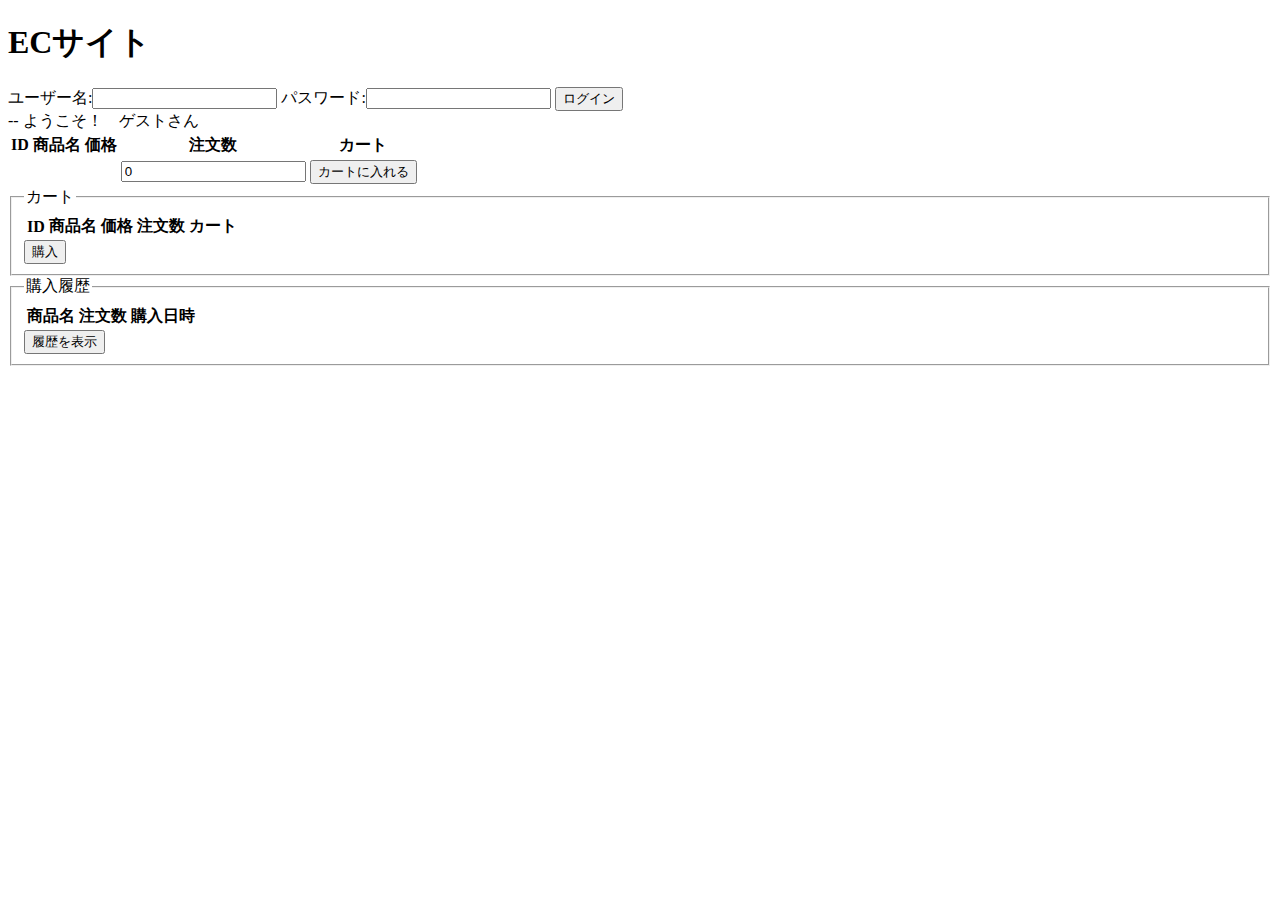
==== ECsite3/src/main/resources/templates/index.html @ b1fc1fc5 "課題" ====
<!DOCTYPE html>
<html xmlns:="www.thymeleaf.org">
<head>
<meta charset="UTF-8">
<link href="/css/style.css" rel="stylesheet">
<title>ECサイト</title>

<script>
  
  let cartList = [];
  
  document.addEventListener('DOMContentLoaded',event => {
    
    //"id=loginForm" を持つ要素にて "submit" イベントが発火した際 login関数を呼び出す
    document.getElementById("loginForm").addEventListener("submit",login);
    
    // "class=cartBtn" を持つ要素にて(複数存在するため class 指定)を取得する
    const cartBtns = document.querySelectorAll(".cartBtn");
    // cartBtns をループさせ、個々のボタンにて "click" イベントが発火した際 addCart関数を呼び出す
    cartBtns.forEach((btn) => {
      btn.addEventListener("click",addCart);
    });
    
    //"id=purchaseBtn"を持つ要素にて "click" イベントが発火した際 purchase関数を呼び出す
    document.getElementById("purchaseBtn").addEventListener("click",purchase);
    
    //"id=historyBtn"を持つ要素にて"click"イベントが発火した際、showHistory関数を呼び出す
    document.getElementById("historyBtn").addEventListener("click",showHistory);
  
  });  
  
  function initCart() {
    //カートを初期化する
    const tbody = document.querySelector("#cart tbody");
    while(tbody.lastChild){
      tbody.removeChild(tbody.lastChild);
    }
  }
  
  function login(event) {
    // HTML フォームのデフォルト動作(ページ遷移)が発生しないようprevent(阻止)する
    event.preventDefault();
    
    // カートテーブルをクリアし、メモリ上のカート配列も初期化する
    initCart();
    CartList = [];
    
    // JavaにPOST通信するオブジェクトを取得・設定する
    const postObj = {
      "userName":document.querySelector("input[name=userName]").value,
      "password":document.querySelector("input[name=password]").value
    };
    
    fetch("/ecsite/api/login", {
      method:"POST",
      headers: { "Content-Type" : "application/json" },
      body: JSON.stringify(postObj),
    })
    .then(response => response.text())
    .then(result => {
      const user = JSON.parse(result);
      document.getElementById("welcome").innerText = `ようこそ！ ${user.fullName} さん`;
      document.getElementById("hiddenUserId").value = user.id;
      document.querySelector("input[name=userName]").value = "";
      document.querySelector("input[name=password]").value = "";
    })
    .catch(error => {
      console.error("Error:",error);
    });
   }   
    
  function addCart(event) {
    //カート追加ボタンの親要素のさらに親要素から、"td"要素をすべて抽出し、tdListに格納する
    const tdList = event.target.parentElement.parentElement.querySelectorAll("td");
    
    // tdListから、商品情報を取得し、JSオブジェクト(key:value)形式でgoodsInfoに代入する
    const goodsInfo = {
      "id":tdList.item(0).innerText,
      "goodsName":tdList.item(1).innerText,
      "price":tdList.item(2).innerText,
      "count":tdList.item(3).querySelector("input").value
      };
      
      if(goodsInfo.count === "0" || goodsInfo.count === ""){
        alert("注文数が0または空欄です");
        return;//注文数0ならば、ここで関数処理終了
        }
      
      // グローバル変数 cartList に対して、カート追加対象の商品情報をpushする
      cartList.push(goodsInfo);
      
      // カート表はゼロから再構築するため、tbody内の要素をクリアする
      initCart();
      
      // グローバル変数 cartList をループさせ、カート表を再構築する
      cartList.forEach(cart => {
        // 行(tr)作成
        const tr = document.createElement("tr");
        
        // cartオブジェクトを[key,value]でループさせ、個々のtd要素を作成し、trに追加する(本処理ではkeyは未使用)
        for ([key,value] of Object.entries(cart)) {
          const td = document.createElement("td");
          td.innerText = value;
          tr.appendChild(td);
        }
        // カート削除ボタンを作成する
        const removeBtn = document.createElement("button");
        removeBtn.innerText = "カート削除";
        // カート削除ボタンにclass属性を設定する
        removeBtn.setAttribute("class","removeBtn");
        // カート削除ボタンに対し、click時のイベントリスナを追加する
        removeBtn.addEventListener("click",removeCart);
        
        // td要素を作成し、カート削除ボタンを子要素として追加する
        const td = document.createElement("td");
        td.appendChild(removeBtn);
        
        // td要素を作成し、カート削除ボタン配置済のtdを子要素として追加する
        tr.appendChild(td);
        
        const tbody = document.querySelector("#cart tbody");
        tbody.appendChild(tr);
      });
      
     }
     
     function removeCart(event) {
       
       // 削除ボタンの親要素のさらに親要素を取得し、trに格納する
       const tr = event.target.parentElement.parentElement;
       // tr内のすべての"td"を取得し、tdListに格納する
       const tdList = tr.querySelectorAll("td");
       
       // 削除対象のカート情報のidを取得する
       const id = tdList.item(0).innerText;
       // 該当idと一致しない(= 削除対象ではない)情報のみで、cartListをフィルタリングする
       cartList = cartList.filter(cart => {
         return cart.id !== id;
       });
       
       // カート表の削除対象から子要素をすべて消去する
       while(tr.lastChild){
         tr.removeChild(tr.lastChild);
       }
     }
     
     /*
      * purchase関数
      * 「購入」ボタンのclickイベントにより呼び出される
      */
      function purchase(event) {
        
      /*
       * JavaにPOST通信するオブジェクトを取得・設定する
       * (cartListはグローバル変数)
       */ 
       const postObj = {
         "userId": document.getElementById("hiddenUserId").value,
         "cartList": cartList
       };
       
       fetch("/ecsite/api/purchase",{
         method: "POST",
         headers: { "Content-Type": "application/json" },
         body: JSON.stringify(postObj),
       })
       .then(response => response.text())
       .then(result => {
         alert(`${result}種類の商品を購入しました。`);
         const countElements = document.querySelectorAll(".count");
         countElements.forEach( element => {
           element.value = 0;
         });
         
         //カート表のtbody内の要素をクリアする
         initCart();
         // グローバル変数 cartList をクリアする
         cartList = [];
       })
       .catch(error => {
         console.error("Error:",error);
       });
      }
      
      /*
       * showHistory関数
       *  「履歴」ボタンのclickイベントにより呼び出される
       */
      function showHistory(event) {
        
        
        // JavaにPOST送信するオブジェクトを取得・設定する
        const postObj = {"userId":document.getElementById("hiddenUserId").value};
        
        fetch("/ecsite/api/history", {
          method:"POST",
          headers:{"Content-Type":"application/json"},
          body:JSON.stringify(postObj),
        })
        .then(response => response.text())
        .then(result => {
          const historyList = JSON.parse(result);
          
          // id:historyのテーブルからtbodyを取得する
          const tbody = document.querySelector("#history tbody");
          
          //履歴表をすべてクリアする
          while(tbody.lastChild) {
            tbody.removeChild(tbody.lastChild);
          }
          
          historyList.forEach((history,index) => {
            // 行(tr)作成
            const tr = document.createElement("tr");
            
            //履歴表示の中から、表に出力するキーを限定するため配列化しておく
            const keys = ["goodsName","itemCount","createdAt"];
            
            // for of ループで keys を回し、表のtdを作成、trに追加する
            for (key of keys) {
              const td = document.createElement("td");
              td.innerText = history[key];
              tr.appendChild(td);
            }
            tbody.appendChild(tr);
          });
        })
        .catch(error => {
          console.error("Error:",error);
        });
        
      }
      
 </script>
  
</head>
<body>
  
 <header>
   <h1>ECサイト</h1>
   <div>
     <form name="loginForm" id="loginForm" method="post" action="#">
        ユーザー名:<input type="text" name="userName" />
        パスワード:<input type="password" name="password" />
        <button type="submit">ログイン</button>
     </form>
     
     <span id="welcome"> -- ようこそ！　ゲストさん</span>
     <input type="hidden" id="hiddenUserId" value="0" />
   </div>
 </header>
 
 <table id="goodsListTable">
   <thead>
      <tr>
        <th>ID</th><th>商品名</th><th>価格</th><th>注文数</th><th>カート</th>
      </tr>
   </thead>
       
   <tbody> 
     <tr th:each="item: ${goods}">
       <td th:text="${item.id}" />
       <td th:text="${item.goodsName}" />
       <td th:text="${item.price}" />
       <td><input type="number" class="count" value="0"/></td>
       <td><button class="cartBtn">カートに入れる</button></td>
     </tr>
   </tbody>
 </table>
 
 <fieldset>
   <legend>カート</legend>
   <table id="cart">
     <thead>
       <tr>
         <th>ID</th><th>商品名</th><th>価格</th><th>注文数</th><th>カート</th>
       </tr>
     </thead>
     <tbody>
       
     </tbody>
   </table>
   <button id="purchaseBtn">購入</button>
 </fieldset>
 
 <fieldset>
   <legend>購入履歴</legend>
   <table id="history">
    <thead>
      <tr>
        <th>商品名 </th><th>注文数</th><th>購入日時</th>
      </tr>
    </thead>
    <tbody>
      
    </tbody>
   </table>
   <button id="historyBtn">履歴を表示</button>
 </fieldset>
             
        

</body>
</html>
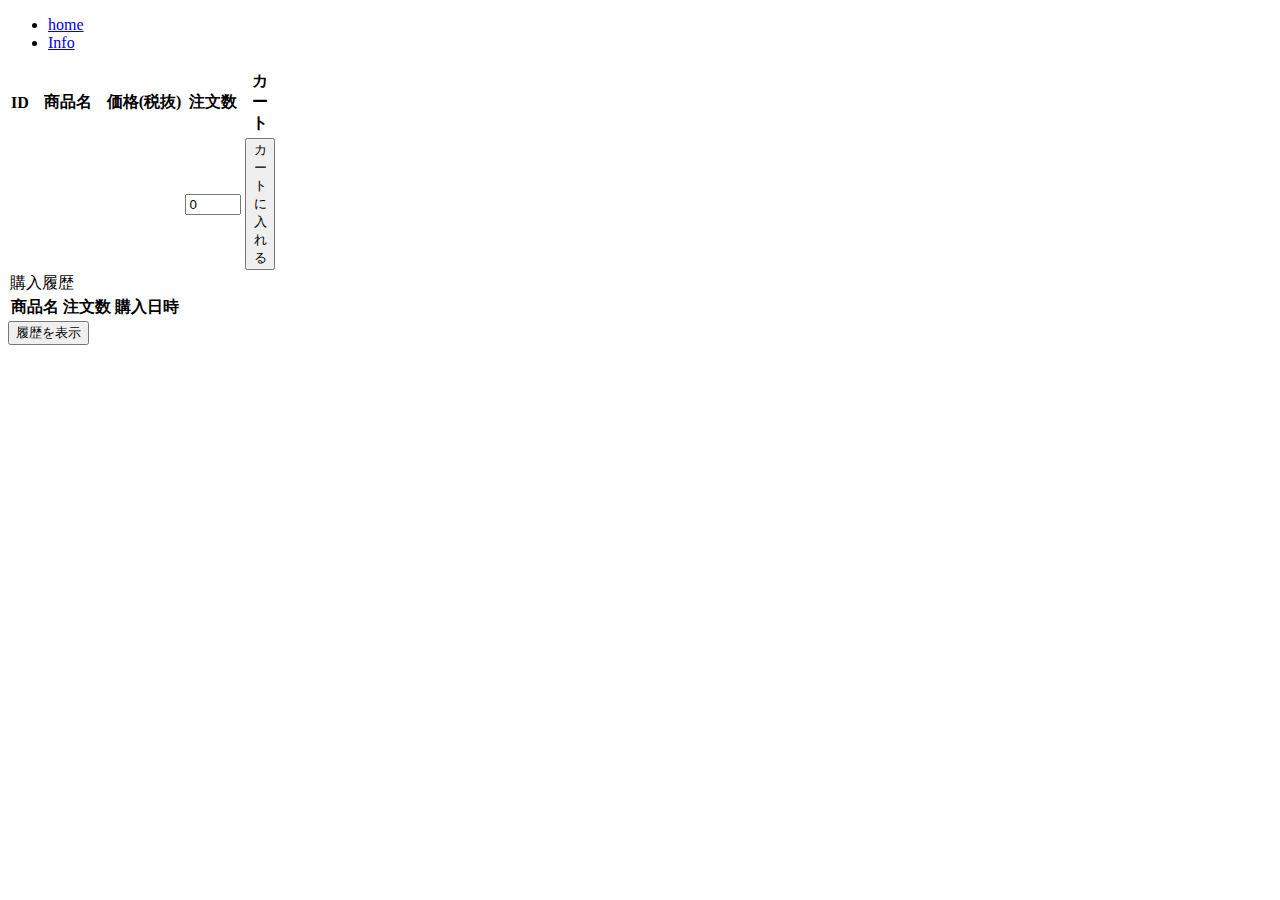
==== commit 9d38b770: "テスト" ====
--- a/ECsite3/src/main/resources/templates/index.html
+++ b/ECsite3/src/main/resources/templates/index.html
@@ -2,7 +2,12 @@
 <html xmlns:="www.thymeleaf.org">
 <head>
 <meta charset="UTF-8">
-<link href="/css/style.css" rel="stylesheet">
+<link rel="stylesheet" th:href="@{/webjars/bootstrap/css/bootstrap.min.css}">
+<link rel="stylesheet" href="/css/style.css">
+<link rel="stylesheet" href="https://cdn.jsdelivr.net/npm/bootstrap-icons@1.5.0/font/bootstrap-icons.css">
+<script th:src="@{/webjars/jquery/jquery.min.js}" defer></script>
+<script th:src="@{/webjars/bootstrap/js/bootstrap.min.js}" defer></script>
+
 <title>ECサイト</title>
 
 <script>
@@ -11,23 +16,30 @@
   
   document.addEventListener('DOMContentLoaded',event => {
     
-    //"id=loginForm" を持つ要素にて "submit" イベントが発火した際 login関数を呼び出す
-    document.getElementById("loginForm").addEventListener("submit",login);
-    
-    // "class=cartBtn" を持つ要素にて(複数存在するため class 指定)を取得する
+    // "class=cartBtn" を持つ要素(複数存在するため class 指定)を取得する
     const cartBtns = document.querySelectorAll(".cartBtn");
     // cartBtns をループさせ、個々のボタンにて "click" イベントが発火した際 addCart関数を呼び出す
     cartBtns.forEach((btn) => {
       btn.addEventListener("click",addCart);
     });
     
-    //"id=purchaseBtn"を持つ要素にて "click" イベントが発火した際 purchase関数を呼び出す
-    document.getElementById("purchaseBtn").addEventListener("click",purchase);
-    
-    //"id=historyBtn"を持つ要素にて"click"イベントが発火した際、showHistory関数を呼び出す
-    document.getElementById("historyBtn").addEventListener("click",showHistory);
-  
-  });  
+    document.getElementById("loginForm").addEventListener("submit",disableCan);
+    
+    document.getElementById("conf").addEventListener("click",disableCan);
+    
+  });
+  
+  function disableCan(event) {
+    
+    const claimPrice = document.getElementById("claimPrice").textContent;
+    const regex = /[^0-9]/g;
+    const result = claimPrice.replace(regex,"");
+ 
+    if(result == "0" || null) {
+      document.getElementById("purchaseConfirm").style.display = "none";
+      document.getElementById("cart_area").style.display = "none";
+    }  
+  }  
   
   function initCart() {
     //カートを初期化する
@@ -37,80 +49,99 @@
     }
   }
   
-  function login(event) {
-    // HTML フォームのデフォルト動作(ページ遷移)が発生しないようprevent(阻止)する
-    event.preventDefault();
-    
-    // カートテーブルをクリアし、メモリ上のカート配列も初期化する
-    initCart();
-    CartList = [];
-    
-    // JavaにPOST通信するオブジェクトを取得・設定する
-    const postObj = {
-      "userName":document.querySelector("input[name=userName]").value,
-      "password":document.querySelector("input[name=password]").value
-    };
-    
-    fetch("/ecsite/api/login", {
-      method:"POST",
-      headers: { "Content-Type" : "application/json" },
-      body: JSON.stringify(postObj),
-    })
-    .then(response => response.text())
-    .then(result => {
-      const user = JSON.parse(result);
-      document.getElementById("welcome").innerText = `ようこそ！ ${user.fullName} さん`;
-      document.getElementById("hiddenUserId").value = user.id;
-      document.querySelector("input[name=userName]").value = "";
-      document.querySelector("input[name=password]").value = "";
-    })
-    .catch(error => {
-      console.error("Error:",error);
-    });
-   }   
-    
+  function initConfirm() {
+    
+    document.getElementById("confirm_area").innerHTML = "商品計: 0 円";
+    document.getElementById("claimPrice").innerHTML = "請求金額: 0 円";
+   
+  }
+  
   function addCart(event) {
+    
     //カート追加ボタンの親要素のさらに親要素から、"td"要素をすべて抽出し、tdListに格納する
     const tdList = event.target.parentElement.parentElement.querySelectorAll("td");
     
-    // tdListから、商品情報を取得し、JSオブジェクト(key:value)形式でgoodsInfoに代入する
-    const goodsInfo = {
+    const price1 = tdList.item(2).innerText;
+    const count1 = tdList.item(3).querySelector("input").value;
+    const tax = 1.1;
+    const regex = /[^0-9]/g;
+    const rePrice = price1.replace(regex,"");
+    
+    const subtotal = Number((rePrice * tax) * count1);
+    const priceTotal = `\xA5 ${subtotal.toLocaleString()}`;
+    
+     //tdListから、商品情報を取得し、JSオブジェクト(key:value)形式でgoodsInfoに代入する
+    let goodsInfo = {
       "id":tdList.item(0).innerText,
       "goodsName":tdList.item(1).innerText,
       "price":tdList.item(2).innerText,
-      "count":tdList.item(3).querySelector("input").value
+      "count":tdList.item(3).querySelector("input").value,
+      "subtotal":priceTotal     
       };
       
       if(goodsInfo.count === "0" || goodsInfo.count === ""){
         alert("注文数が0または空欄です");
-        return;//注文数0ならば、ここで関数処理終了
+        return; //注文数0ならば、ここで関数処理終了
         }
-      
+        
+      let getCart = document.getElementById("cart").innerHTML;
+      const result1 = getCart.match(goodsInfo.goodsName);
+      let Target = event.target.parentElement.parentElement.getAttribute("name"); 
+         
+      if(result1 !== null){
+        
+         let goodsInfo = { 
+          "id":tdList.item(0).innerText,
+          "goodsName":tdList.item(1).innerText,
+          "price":tdList.item(2).innerText,
+          "count":tdList.item(3).querySelector("input").value,
+          "subtotal":priceTotal
+         };
+         
+       for(i = 0; i < cartList.length; i++){
+       if(cartList[i]["goodsName"] == goodsInfo.goodsName) {
+         cartList[i] = goodsInfo;
+       } 
+     }  
+      }else{
+         document.getElementById("cart_area").style.display = "block";
+         cartList.push(goodsInfo);
+     }
+       
       // グローバル変数 cartList に対して、カート追加対象の商品情報をpushする
-      cartList.push(goodsInfo);
-      
       // カート表はゼロから再構築するため、tbody内の要素をクリアする
       initCart();
-      
       // グローバル変数 cartList をループさせ、カート表を再構築する
       cartList.forEach(cart => {
+        
         // 行(tr)作成
         const tr = document.createElement("tr");
+        let Getr = document.getElementById("cart").getElementsByTagName("tr");
+        let gGLTbl = document.getElementById("goodsListTable").getElementsByTagName("tr");
         
         // cartオブジェクトを[key,value]でループさせ、個々のtd要素を作成し、trに追加する(本処理ではkeyは未使用)
         for ([key,value] of Object.entries(cart)) {
-          const td = document.createElement("td");
-          td.innerText = value;
-          tr.appendChild(td);
-        }
+            const td = document.createElement("td");
+            td.innerText = value;
+            td.setAttribute("class","text-center")
+            tr.appendChild(td);
+            
+
+          for(let i = 0; i <= Getr.length-1; i++ ){
+            tr.setAttribute("id", "itemNo"+i);
+            event.target.parentElement.parentElement.setAttribute("name", "itemNo"+i);
+          }
+        
+      }
+        
         // カート削除ボタンを作成する
         const removeBtn = document.createElement("button");
         removeBtn.innerText = "カート削除";
         // カート削除ボタンにclass属性を設定する
-        removeBtn.setAttribute("class","removeBtn");
+        removeBtn.setAttribute("class","btn btn-danger");
         // カート削除ボタンに対し、click時のイベントリスナを追加する
         removeBtn.addEventListener("click",removeCart);
-        
+        removeBtn.addEventListener("click",disableCan);
         // td要素を作成し、カート削除ボタンを子要素として追加する
         const td = document.createElement("td");
         td.appendChild(removeBtn);
@@ -120,14 +151,32 @@
         
         const tbody = document.querySelector("#cart tbody");
         tbody.appendChild(tr);
+        
       });
       
      }
-     
+       
      function removeCart(event) {
+       console.log(cartList);
+       if(cartList.length == 1) {
+          document.getElementById("cart_area").style.display = "none";
+        }
        
        // 削除ボタンの親要素のさらに親要素を取得し、trに格納する
        const tr = event.target.parentElement.parentElement;
+       const removePrice = tr.cells[4].innerText;
+       
+       const claimPrice = document.getElementById("claimPrice").innerText;
+       const confirmPrice = document.getElementById("confirm_area").innerText;
+       
+       const regex = /[^0-9]/g;
+       const reClaimPrice = claimPrice.replace(regex,"");
+       const reConfirmPrice = confirmPrice.replace(regex,"");
+       const RremovePrice = removePrice.replace(regex,"");
+       
+       document.getElementById("claimPrice").textContent = "請求金額: " + Number(reClaimPrice - RremovePrice) + " 円";
+       document.getElementById("confirm_area").textContent = "商品計: " + Number(reConfirmPrice - RremovePrice) + " 円";
+        
        // tr内のすべての"td"を取得し、tdListに格納する
        const tdList = tr.querySelectorAll("td");
        
@@ -144,148 +193,85 @@
        }
      }
      
-     /*
-      * purchase関数
-      * 「購入」ボタンのclickイベントにより呼び出される
-      */
-      function purchase(event) {
-        
-      /*
-       * JavaにPOST通信するオブジェクトを取得・設定する
-       * (cartListはグローバル変数)
-       */ 
-       const postObj = {
-         "userId": document.getElementById("hiddenUserId").value,
-         "cartList": cartList
-       };
-       
-       fetch("/ecsite/api/purchase",{
-         method: "POST",
-         headers: { "Content-Type": "application/json" },
-         body: JSON.stringify(postObj),
-       })
-       .then(response => response.text())
-       .then(result => {
-         alert(`${result}種類の商品を購入しました。`);
-         const countElements = document.querySelectorAll(".count");
-         countElements.forEach( element => {
-           element.value = 0;
-         });
-         
-         //カート表のtbody内の要素をクリアする
-         initCart();
-         // グローバル変数 cartList をクリアする
-         cartList = [];
-       })
-       .catch(error => {
-         console.error("Error:",error);
-       });
-      }
-      
-      /*
-       * showHistory関数
-       *  「履歴」ボタンのclickイベントにより呼び出される
-       */
-      function showHistory(event) {
-        
-        
-        // JavaにPOST送信するオブジェクトを取得・設定する
-        const postObj = {"userId":document.getElementById("hiddenUserId").value};
-        
-        fetch("/ecsite/api/history", {
-          method:"POST",
-          headers:{"Content-Type":"application/json"},
-          body:JSON.stringify(postObj),
-        })
-        .then(response => response.text())
-        .then(result => {
-          const historyList = JSON.parse(result);
-          
-          // id:historyのテーブルからtbodyを取得する
-          const tbody = document.querySelector("#history tbody");
-          
-          //履歴表をすべてクリアする
-          while(tbody.lastChild) {
-            tbody.removeChild(tbody.lastChild);
-          }
-          
-          historyList.forEach((history,index) => {
-            // 行(tr)作成
-            const tr = document.createElement("tr");
-            
-            //履歴表示の中から、表に出力するキーを限定するため配列化しておく
-            const keys = ["goodsName","itemCount","createdAt"];
-            
-            // for of ループで keys を回し、表のtdを作成、trに追加する
-            for (key of keys) {
-              const td = document.createElement("td");
-              td.innerText = history[key];
-              tr.appendChild(td);
-            }
-            tbody.appendChild(tr);
-          });
-        })
-        .catch(error => {
-          console.error("Error:",error);
-        });
-        
-      }
-      
  </script>
   
 </head>
+
 <body>
   
  <header>
-   <h1>ECサイト</h1>
-   <div>
-     <form name="loginForm" id="loginForm" method="post" action="#">
-        ユーザー名:<input type="text" name="userName" />
-        パスワード:<input type="password" name="password" />
-        <button type="submit">ログイン</button>
-     </form>
-     
-     <span id="welcome"> -- ようこそ！　ゲストさん</span>
-     <input type="hidden" id="hiddenUserId" value="0" />
-   </div>
+  
+  <ul class="nav nav-tabs">
+  <li class="nav-item">
+    <a class="nav-link active" aria-current="page" href="#">home</a>
+  </li>
+  <li class="nav-item">
+    <a class="nav-link" href="/ecsite/information">Info</a>
+  </li>
+</ul>
+   
+ <div th:insert="fragments/header :: header"></div>
+ 
  </header>
  
- <table id="goodsListTable">
+ <div id="Thu" Style="display: none;">
+   <h1>セール開催中！</h1>
+ </div>
+ 
+ <table id="goodsListTable" class="table table-hover container text-center">
    <thead>
       <tr>
-        <th>ID</th><th>商品名</th><th>価格</th><th>注文数</th><th>カート</th>
+        <th style="width:5px">ID</th><th style="width:70px">商品名</th><th>価格(税抜)</th><th class="text-center">注文数</th><th style="width:30px" class="text-center">カート</th>
       </tr>
    </thead>
        
    <tbody> 
      <tr th:each="item: ${goods}">
-       <td th:text="${item.id}" />
-       <td th:text="${item.goodsName}" />
-       <td th:text="${item.price}" />
-       <td><input type="number" class="count" value="0"/></td>
-       <td><button class="cartBtn">カートに入れる</button></td>
+       <td class="text-center pt-3" th:text="${item.id}" />
+       <td class="text-center pt-3" th:text="${item.goodsName}" />
+       <td class="text-center pt-3" th:text="${'\ ' + T(java.lang.String).format('%,d',item.price)}" />
+       <td><input type="number" pattern="^[0-9]+$" class="count" max="10" min="0" value="0"/></td>
+       <td><button class="cartBtn btn btn-outline-primary">カートに入れる</button></td>
      </tr>
    </tbody>
  </table>
  
- <fieldset>
-   <legend>カート</legend>
-   <table id="cart">
+ <div id="cart_area" Style="display: none;" class="clearfix">
+     <legend>カート</legend>
+   <table id="cart" class="text-center">
      <thead>
        <tr>
-         <th>ID</th><th>商品名</th><th>価格</th><th>注文数</th><th>カート</th>
+         <th class="text-center">ID</th><th>商品名</th><th>価格(税抜)</th><th>注文数</th><th>小計(税込)</th><th>カート</th>
        </tr>
      </thead>
      <tbody>
        
      </tbody>
    </table>
-   <button id="purchaseBtn">購入</button>
- </fieldset>
- 
- <fieldset>
+   <button id="conf">購入手続きへ</button>
+ </div>
+ 
+ <div id="purchaseConfirm" Style="display: none;" class="border border-dark mt-3">
+   <legend>購入確認</legend>
+   
+    <p id="address">住所: 未登録</p>
+    <p id="postage_area">送料: 未登録 円</p>
+    <p id="tax">消費税: 10 %</p>
+    <div id="confirm_area">商品計: 0 円</div>
+    
+    <h1 id="claimPrice">請求金額: 0 円</h1>
+    
+    <form name ="couponForm" id="couponForm" method="post" action="CouponForm">
+      クーポン:<input type ="text" id="couponCode" name="couponCode">
+      <button type="submit" id="couponBtn">クーポン適用</button>
+    </form>
+ 
+    <button id="purchaseBtn" class="btn btn-outline-primary mt-2 mb-2">購入</button>
+ </div>
+  
+  <div class="mt-3">
    <legend>購入履歴</legend>
-   <table id="history">
+   <table class="text-center" id="history">
     <thead>
       <tr>
         <th>商品名 </th><th>注文数</th><th>購入日時</th>
@@ -296,9 +282,17 @@
     </tbody>
    </table>
    <button id="historyBtn">履歴を表示</button>
- </fieldset>
-             
-        
-
+ </div>
+
+ <script src="/js/login.js"></script>
+ <script src="/js/blur.js"></script>
+ <script src="/js/postage.js"></script>
+ <script src="/js/selectAddress.js"></script>
+ <script src="/js/sail.js"></script>
+ <script type="module" src="/js/total.js"></script>
+ <script type="module" src="/js/discount.js"></script>
+ <script src="/js/purchase.js"></script>
+ <script src="/js/purchaseHistory.js"></script>
+ 
 </body>
 </html>